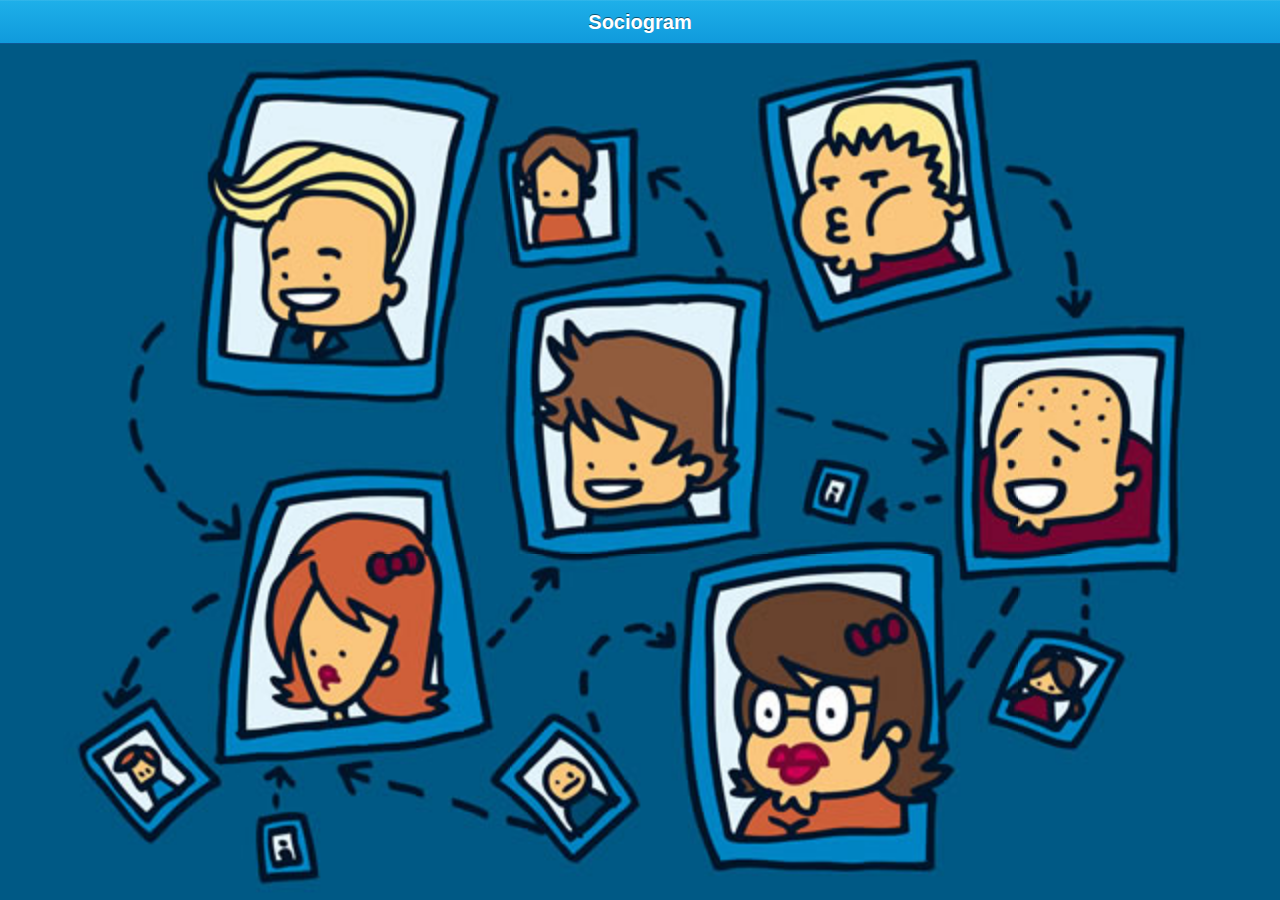
==== index.html @ 2fa80b00 "Committing example Facebook app" ====
<!DOCTYPE html>
<html>
<head>
    <meta charset="utf-8">
    <title>Sociogram</title>
    <meta name="viewport" content="initial-scale=1, maximum-scale=1, user-scalable=no">
    <link rel="stylesheet" href="css/ratchet.css">
    <link rel="stylesheet" href="css/pageslider.css">
    <link rel="stylesheet" href="css/styles.css">
</head>

<body>

<div id="fb-root"></div>
<div id="container">

</div>

<div id="spinner" class="spinner">
    <div class="bar1"></div>
    <div class="bar2"></div>
    <div class="bar3"></div>
    <div class="bar4"></div>
    <div class="bar5"></div>
    <div class="bar6"></div>
    <div class="bar7"></div>
    <div class="bar8"></div>
    <div class="bar9"></div>
    <div class="bar10"></div>
    <div class="bar11"></div>
    <div class="bar12"></div>
</div>

</body>

<script src="lib/cordova-2.5.0.js"></script>
<script src="lib/cdv-plugin-fb-connect.js"></script>
<script src="lib/facebook_js_sdk.js"></script>

<script src="lib/fastclick.js"></script>
<script src="lib/pageslider.js"></script>
<script src="lib/jquery-1.9.0.min.js"></script>
<script src="lib/underscore-min.js"></script>
<script src="lib/backbone-min.js"></script>
<script src="lib/handlebars.js"></script>
<script src="js/utils.js"></script>
<script src="js/app.js"></script>
<script src="js/views.js"></script>
<script src="js/facebook.js"></script>

</html>
---- css/ratchet.css ----
/**
 * ==================================
 * Ratchet v1.0.0
 * Licensed under The MIT License
 * http://opensource.org/licenses/MIT
 * ==================================
 */

/* Hard reset
-------------------------------------------------- */

html,
body,
div,
span,
iframe,
h1,
h2,
h3,
h4,
h5,
h6,
p,
blockquote,
pre,
a,
abbr,
acronym,
address,
big,
cite,
code,
del,
dfn,
em,
img,
ins,
kbd,
q,
s,
samp,
small,
strike,
strong,
sub,
sup,
tt,
var,
b,
u,
i,
center,
dl,
dt,
dd,
ol,
ul,
li,
fieldset,
form,
label,
legend,
table,
caption,
tbody,
tfoot,
thead,
tr,
th,
td,
article,
aside,
canvas,
details,
embed,
figure,
figcaption,
footer,
header,
hgroup,
menu,
nav,
output,
section,
summary,
time,
audio,
video {
  padding: 0;
  margin: 0;
  border: 0;
}

/* Prevents iOS text size adjust after orientation change, without disabling (Thanks to @necolas) */
html {
  -webkit-text-size-adjust: 100%;
      -ms-text-size-adjust: 100%;
}

/* Base styles
-------------------------------------------------- */

body {
  position: fixed;
  top: 0;
  right: 0;
  bottom: 0;
  left: 0;
  font: 14px/1.25 "Helvetica Neue", sans-serif;
  color: #222;
  background-color: #fff;
}

/* Universal link styling */
a {
  color: #0882f0;
  text-decoration: none;
  -webkit-tap-highlight-color: rgba(0, 0, 0, 0); /* Removes the dark touch outlines on links */
}

/* Wrapper to be used around all content not in .bar-title and .bar-tab */
.content {
  position: fixed;
  top: 0;
  right: 0;
  bottom: 0;
  left: 0;
  overflow: auto;
  background: #fff;
  -webkit-transition-property: top, bottom;
          transition-property: top, bottom;
  -webkit-transition-duration: .2s, .2s;  
          transition-duration: .2s, .2s;  
  -webkit-transition-timing-function: linear, linear;
          transition-timing-function: linear, linear;
  -webkit-overflow-scrolling: touch;
}

/* Hack to force all relatively and absolutely positioned elements still render while scrolling
   Note: This is a bug for "-webkit-overflow-scrolling: touch" */
.content > * {
  -webkit-transform: translateZ(0px);
          transform: translateZ(0px);
}

/* Utility wrapper to pad in components like forms, block buttons and segmented-controllers so they're not full-bleed */
.content-padded {
  padding: 10px;
}

/* Pad top/bottom of content so it doesn't hide behind .bar-title and .bar-tab.
   Note: For these to work, content must come after both bars in the markup */
.bar-title ~ .content {
  top: 44px;
}
.bar-tab ~ .content {
  bottom: 51px;
}
.bar-header-secondary ~ .content {
  top: 88px;
}/* General bar styles
-------------------------------------------------- */

[class*="bar-"] {
  position: fixed;
  right: 0;
  left: 0;
  z-index: 10;
  height: 44px;
  padding: 5px;
  box-sizing: border-box;
}

/* Modifier class to dock any bar below .bar-title */
.bar-header-secondary {
  top: 45px;
}

/* Modifier class to dock any bar to bottom of viewport */
.bar-footer {
  bottom: 0;
}

/* Generic bar for wrapping buttons, segmented controllers, etc. */
.bar-standard {
  background-color: #f2f2f2;
  background-image: -webkit-linear-gradient(top, #f2f2f2 0, #e5e5e5 100%);
  background-image: linear-gradient(to bottom, #f2f2f2 0, #e5e5e5 100%);
  border-bottom: 1px solid #aaa;
  box-shadow: inset 0 1px 1px -1px #fff;
}

/* Flip border position to top for footer bars */
.bar-footer.bar-standard,
.bar-footer-secondary.bar-standard {
  border-top: 1px solid #aaa;
  border-bottom-width: 0;
}

/* Title bar
-------------------------------------------------- */

/* Bar docked to top of viewport for showing page title and actions */
.bar-title {
  top: 0;
  display: -webkit-box;
  display: box;
  background-color: #1eb0e9;
  background-image: -webkit-linear-gradient(top, #1eb0e9 0, #109adc 100%);
  background-image: linear-gradient(to bottom, #1eb0e9 0, #109adc 100%);
  border-bottom: 1px solid #0e5895;
  box-shadow: inset 0 1px 1px -1px rgba(255, 255, 255, .8);
  -webkit-box-orient: horizontal;
          box-orient: horizontal;
}

/* Centered text in the .bar-title */
.bar-title .title {
  position: absolute;
  top: 0;
  left: 0;
  display: block;
  width: 100%;
  font-size: 20px;
  font-weight: bold;
  line-height: 44px;
  color: #fff;
  text-align: center;
  text-shadow: 0 -1px rgba(0, 0, 0, .5);
  white-space: nowrap;
}

.bar-title > a:not([class*="button"]) {
  display: block;
  width: 100%;
  height: 100%;
}

/* Retain specified title color */
.bar-title .title a {
  color: inherit;
}

/* Tab bar
-------------------------------------------------- */

/* Bar docked to bottom used for primary app navigation */
.bar-tab {
  bottom: 0;
  height: 50px;
  padding: 0;
  background-color: #393939;
  background-image: -webkit-linear-gradient(top, #393939 0, #2b2b2b 100%);
  background-image: linear-gradient(to bottom, #393939 0, #2b2b2b 100%);
  border-top: 1px solid #000;
  border-bottom-width: 0;
  box-shadow: inset 0 1px 1px -1px rgba(255, 255, 255, .6);
}

/* Wrapper for individual tab */
.tab-inner {
  display: -webkit-box;
  display: box;
  height: 100%;
  list-style: none;
  -webkit-box-orient: horizontal;
          box-orient: horizontal;
}

/* Navigational tab */
.tab-item {
  height: 100%;
  padding-top: 9px;
  text-align: center;
  box-sizing: border-box;
  -webkit-box-flex: 1;
          box-flex: 1;
}

/* Active state for tab */
.tab-item.active {
  box-shadow: inset 0 0 20px rgba(0, 0, 0, .5);
}

/* Icon for tab  */
.tab-icon {
  display: block;
  height: 18px;
  margin: 0 auto;
}

/* Label for tab */
.tab-label {
  margin-top: 1px;
  font-size: 10px;
  font-weight: bold;
  color: #fff;
  text-shadow: 0 1px rgba(0, 0, 0, .3);
}

/* Buttons in title bars
-------------------------------------------------- */

/* Generic style for all buttons in .bar-title */
.bar-title [class*="button"] {
  position: relative;
  z-index: 10; /* Places buttons over full width title */
  font-size: 12px;
  line-height: 23px;
  color: #fff;
  text-shadow: 0 -1px 0 rgba(0, 0, 0, .3);
  background-color: #1eb0e9;
  background-image: -webkit-linear-gradient(top, #1eb0e9 0, #0984c6 100%);
  background-image: linear-gradient(to bottom, #1eb0e9 0, #0984c6 100%);
  border: 1px solid #0e5895;
  box-shadow: 0 1px rgba(255, 255, 255, .25);
  -webkit-box-flex: 0;
          box-flex: 0;
}


/* Hacky way to right align buttons outside of flex-box system
   Note: is only absolutely positioned button, would be better if flex-box had an "align right" option */
.bar-title .title + [class*="button"]:last-child,
.bar-title .button + [class*="button"]:last-child,
.bar-title [class*="button"].pull-right {
  position: absolute;
  top: 5px;
  right: 5px;
}

/* Override standard button active states */
.bar-title .button:active {
  color: #fff;
  background-color: #0876b1;
}

/* Directional buttons in title bars (thanks to @GregorAdams for solution - http://cssnerd.com/2011/11/30/the-best-pure-css3-ios-style-arrow-back-button/)
-------------------------------------------------- */

/* Add relative positioning so :before content is positioned properly */
.bar-title .button-prev,
.bar-title .button-next {
  position: relative;
}

/* Prev/next button base styles */
.bar-title .button-prev {
  margin-left: 7px; /* Push over to make room for :before content */
  border-left: 0;
  border-bottom-left-radius: 10px 15px;
  border-top-left-radius: 10px 15px;
}
.bar-title .button-next {
  margin-right: 7px; /* Push over to make room for :before content */
  border-right: 0;
  border-top-right-radius: 10px 15px;
  border-bottom-right-radius: 10px 15px;
}

/* Pointed part of directional button */
.bar-title .button-prev:before,
.bar-title .button-next:before {
  position: absolute;
  top: 2px;
  width: 27px;
  height: 27px;
  border-radius: 30px 100px 2px 40px / 2px 40px 30px 100px;
  content: '';
  box-shadow: inset 1px 0 #0e5895, inset 0 1px #0e5895;
  -webkit-mask-image: -webkit-gradient(linear, left top, right bottom, from(#000), color-stop(.33, #000), color-stop(.5, transparent), to(transparent));
                  mask-image: gradient(linear, left top, right bottom, from(#000), color-stop(.33, #000), color-stop(.5, transparent), to(transparent));
}
.bar-title .button-prev:before {
  left: -5px;
  background-image: -webkit-gradient(linear, left bottom, right top, from(#0984c6), to(#1eb0e9));
  background-image: gradient(linear, left bottom, right top, from(#0984c6), to(#1eb0e9));
  border-left: 1.5px solid rgba(255, 255, 255, .25);
  -webkit-transform: rotate(-45deg) skew(-10deg, -10deg);
          transform: rotate(-45deg) skew(-10deg, -10deg);
}
.bar-title .button-next:before {
  right: -5px;
  background-image: -webkit-gradient(linear, left bottom, right top, from(#1eb0e9), to(#0984c6));
  background-image: gradient(linear, left bottom, right top, from(#1eb0e9), to(#0984c6));
  border-top: 1.5px solid rgba(255, 255, 255, .25);
  -webkit-transform: rotate(135deg) skew(-10deg, -10deg);
          transform: rotate(135deg) skew(-10deg, -10deg);
}

/* Active states for the directional buttons */
.bar-title .button-prev:active,
.bar-title .button-next:active,
.bar-title .button-prev:active:before,
.bar-title .button-next:active:before {
  color: #fff;
  background-color: #0876b1;
  background-image: none;
}
.bar-title .button-prev:active:before,
.bar-title .button-next:active:before {
  content: '';
}
.bar-title .button-prev:active:before {
  box-shadow: inset 0 3px 3px rgba(0, 0, 0, .2);
}
.bar-title .button-next:active:before {
  box-shadow: inset 0 -3px 3px rgba(0, 0, 0, .2);
}

/* Block buttons in any bar
-------------------------------------------------- */

/* Add proper padding and replace buttons normal dropshadow with a shine from bar */
[class*="bar"] .button-block {
  padding: 7px 0;
  margin-bottom: 0;
  box-shadow: inset 0 1px 1px rgba(255, 255, 255, .4), 0 1px rgba(255, 255, 255, .8);
}

/* Override standard padding changes for .button-blocks */
[class*="bar"] .button-block:active {
  padding: 7px 0;
}

/* Segmented controller in any bar
-------------------------------------------------- */

/* Remove standard segmented bottom margin */
[class*="bar-"] .segmented-controller {
  margin-bottom: 0;
}

/* Add margins between segmented controllers and buttons */
[class*="bar-"] .segmented-controller + [class*="button"],
[class*="bar-"] [class*="button"] + .segmented-controller {
  margin-left: 5px;
}

/* Segmented controller in a title bar
-------------------------------------------------- */

.bar-title .segmented-controller {
  line-height: 18px;
  text-shadow: 0 -1px 0 rgba(0, 0, 0, 0.3);
  background-color: #1eb0e9;
  background-image: -webkit-linear-gradient(top, #1eb0e9 0, #0984c6 100%);
  background-image: linear-gradient(to bottom, #1eb0e9 0, #0984c6 100%);
  border: 1px solid #0e5895;
  border-radius: 3px;
  box-shadow: 0 1px rgba(255, 255, 255, .25);
  -webkit-box-flex: 1;
          box-flex: 1;
}

/* Set color for tab border and highlight */
.bar-title .segmented-controller li {
  border-left: 1px solid #0e5895;
  box-shadow: inset 1px 0 rgba(255, 255, 255, .25);
}

/* Remove inset shadow from first tab or one to the right of the active tab  */
.bar-title .segmented-controller .active + li,
.bar-title .segmented-controller li:first-child {
  box-shadow: none;
}

/* Remove left-hand border from first tab */
.bar-title .segmented-controller li:first-child {
  border-left-width: 0;
}

/* Depressed state (active) */
.bar-title .segmented-controller li.active {
  background-color: #0082c4;
  box-shadow: inset 0 1px 6px rgba(0, 0, 0, .3);
}

/* Set color of links to white */
.bar-title .segmented-controller li > a {
  color: #fff;
}


/* Search forms in standard bar
-------------------------------------------------- */

/* Position/size search bar within the bar */
.bar-standard input[type=search] {
  height: 32px;
  margin: 0;
}/* Lists
-------------------------------------------------- */

/* Remove usual bullet styles from list */
.list {
  margin-bottom: 10px;
  list-style: none;
  background-color: #fff;
}

/* Pad each list item and add dividers */
.list li {
  position: relative;
  padding: 20px 60px 20px 10px; /* Given extra right padding to accomodate counts, chevrons or buttons */
  border-bottom: 1px solid rgba(0, 0, 0, .1);
}

/* Give top border to first list items */
.list li:first-child {
  border-top: 1px solid rgba(0, 0, 0, .1);
}

/* If a list of links, make sure the child <a> takes up full list item tap area (want to avoid selecting child buttons though) */
.list li > a:not([class*="button"]) {
  position: relative;
  display: block;
  padding: inherit;
  margin: -20px -60px -20px -10px;
  color: inherit;
}

/* Inset list
-------------------------------------------------- */

.list.inset {
  width: auto;
  margin-right: 10px;
  margin-left: 10px;
  border: 1px solid rgba(0, 0, 0, .1);
  border-radius: 6px;
  box-sizing: border-box;
}

/* Remove border from first/last standard list items to avoid double border at top/bottom of lists */
.list.inset li:first-child {
  border-top-width: 0;
}
.list.inset li:last-child {
  border-bottom-width: 0;
}


/* List dividers
-------------------------------------------------- */

.list .list-divider {
  position: relative;
  top: -1px;
  padding-top: 6px;
  padding-bottom: 6px;
  font-size: 12px;
  font-weight: bold;
  line-height: 18px;
  text-shadow: 0 1px 0 rgba(255, 255, 255, .5);
  background-color: #f8f8f8;
  background-image: -webkit-linear-gradient(top, #f8f8f8 0, #eee 100%);
  background-image: linear-gradient(to bottom, #f8f8f8 0, #eee 100%);
  border-top: 1px solid rgba(0, 0, 0, .1);
  border-bottom: 1px solid rgba(0, 0, 0, .1);
  box-shadow: inset 0 1px 1px rgba(255, 255, 255, .4);
}

/* Rounding first divider on inset lists and remove border on the top */
.list.inset .list-divider:first-child {
  top: 0;
  border-top-width: 0;
  border-radius: 6px 6px 0 0;
}

/* Rounding last divider on inset lists */
.list.inset .list-divider:last-child {
  border-radius: 0 0 6px 6px;
}

/* Right-aligned subcontent in lists (chevrons, buttons, counts and toggles)
-------------------------------------------------- */
.list .chevron,
.list [class*="button"],
.list [class*="count"],
.list .toggle {
  position: absolute;
  top: 50%;
  right: 10px;
}

 /* Position chevrons/counts vertically centered on the right in list items */
.list .chevron,
.list [class*="count"] {
  margin-top: -10px; /* Half height of chevron */
}

/* Push count over if there's a sibling chevron */
.list .chevron + [class*="count"] {
  right: 30px;
}

/* Position buttons vertically centered on the right in list items */
.list [class*="button"] {
  left: auto;
  margin-top: -14px; /* Half height of button */
}

.list .toggle {
  margin-top: -15px; /* Half height of toggle */
}/* Forms
-------------------------------------------------- */

/* Force form elements to inherit font styles */
input,
textarea,
button,
select {
  font-family: inherit;
  font-size: inherit;
}

/* Stretch inputs/textareas to full width and add height to maintain a consistent baseline */
select,
textarea,
input[type="text"],
input[type=search],
input[type="password"],
input[type="datetime"],
input[type="datetime-local"],
input[type="date"],
input[type="month"],
input[type="time"],
input[type="week"],
input[type="number"],
input[type="email"],
input[type="url"],
input[type="tel"],
input[type="color"],
.input-group {
  width: 100%;
  height: 40px;
  padding: 10px;
  margin-bottom: 10px;
  background: #fff;
  border: 1px solid rgba(0, 0, 0, .2);
  border-radius: 3px;
  box-shadow: 0 1px 1px rgba(255, 255, 255, .2), inset 0 1px 1px rgba(0, 0, 0, .1);
  -webkit-appearance: none;
  box-sizing: border-box;
}

/* Fully round search input */
input[type=search] {
  height: 34px;
  font-size: 14px;
  border-radius: 30px;
}

/* Allow text area's height to grow larger than a normal input */
textarea {
  height: auto;
}

/* Style select button to look like part of the Ratchet's style */
select {
  height: auto;
  font-size: 14px;
  background-color: #f8f8f8;
  background-image: -webkit-linear-gradient(top, #f8f8f8 0%, #d4d4d4 100%);
  background-image: linear-gradient(to bottom, #f8f8f8 0%, #d4d4d4 100%);
  box-shadow: inset 0 1px 1px rgba(0, 0, 0, .1);
}


/* Input groups (cluster multiple inputs together into a single group)
-------------------------------------------------- */

/* Reset from initial form setup styles */
.input-group {
  width: auto;
  height: auto;
  padding: 0;
}

/* Remove spacing, borders, shadows and rounding since it all belongs on the .input-group not the input */
.input-group input {
  margin-bottom: 0;
  background-color: transparent;
  border: 0;
  border-bottom: 1px solid rgba(0, 0, 0, .2);
  border-radius: 0;
  box-shadow: none;
}

/* Remove bottom border on last input to avoid double bottom border */
.input-group input:last-child {
  border-bottom-width: 0;
}

/* Input groups with labels
-------------------------------------------------- */

/* To use labels with input groups, wrap a label and an input in an .input-row */
.input-row {
  overflow: hidden;
  border-bottom: 1px solid rgba(0, 0, 0, .2);
}

/* Remove bottom border on last input-row to avoid double bottom border */
.input-row:last-child {
  border-bottom-width: 0;
}

/* Labels get floated left with a set percentage width */
.input-row label {
  float: left;
  width: 25%;
  padding: 11px 10px 9px 13px; /* Optimizing the baseline for mobile. */
  font-weight: bold;
}

/* Actual inputs float to right of labels and also have a set percentage */
.input-row label + input {
  float: right;
  width: 65%;
  padding-left: 0;
  margin-bottom: 0;
  border-bottom: 0;
}/* General button styles
-------------------------------------------------- */

[class*="button"] {
  position: relative;
  display: inline-block;
  padding: 4px 12px;
  margin: 0;
  font-weight: bold;
  line-height: 18px;
  color: #333;
  text-align: center;
  text-shadow: 0 1px 0 rgba(255, 255, 255, 0.5);
  vertical-align: top;
  cursor: pointer;
  background-color: #f8f8f8;
  background-image: -webkit-linear-gradient(top, #f8f8f8 0, #d4d4d4 100%);
  background-image: linear-gradient(to bottom, #f8f8f8 0, #d4d4d4 100%);
  border: 1px solid rgba(0, 0, 0, .3);
  border-radius: 3px;
  box-shadow: inset 0 1px 1px rgba(255, 255, 255, .4), 0 1px 2px rgba(0, 0, 0, .05);
}

/* Active */
[class*="button"]:active {
  padding-top: 5px;
  padding-bottom: 3px;
  color: #333;
  background-color: #ccc;
  background-image: none;
  box-shadow: inset 0 3px 3px rgba(0, 0, 0, .2);
}

/* Button modifiers
-------------------------------------------------- */

/* Overriding styles for buttons with modifiers  */
.button-main,
.button-positive,
.button-negative {
  color: #fff;
  text-shadow: 0 -1px 0 rgba(0, 0, 0, .3);
}

/* Main button */
.button-main {
  background-color: #1eafe7;
  background-image: -webkit-linear-gradient(top, #1eafe7 0, #1a97c8 100%);
  background-image: linear-gradient(to bottom, #1eafe7 0, #1a97c8 100%);
  border: 1px solid #117aaa;
}

/* Positive button  */
.button-positive {
  background-color: #34ba15;
  background-image: -webkit-linear-gradient(top, #34ba15 0, #2da012 100%);
  background-image: linear-gradient(to bottom, #34ba15 0, #2da012 100%);
  border: 1px solid #278f0f;
}

/* Negative button  */
.button-negative {
  background-color: #e71e1e;
  background-image: -webkit-linear-gradient(top, #e71e1e 0,#c71a1a 100%);
  background-image: linear-gradient(to bottom, #e71e1e 0, #c71a1a 100%);
  border: 1px solid #b51a1a;
}

/* Active state for buttons with modifiers */
.button-main:active,
.button-positive:active,
.button-negative:active {
  color: #fff;
}
.button-main:active {
  background-color: #0876b1;
}
.button-positive:active {
  background-color: #298f11;
}
.button-negative:active {
  background-color: #b21a1a;
}

/* Block level buttons (full width buttons) */
.button-block {
  display: block;
  padding: 11px 0 13px;
  margin-bottom: 10px;
  font-size: 16px;
}

/* Active state for block level buttons */
.button-block:active {
  padding: 12px 0;
}

/* Counts in buttons
-------------------------------------------------- */

/* Generic styles for all counts within buttons */
[class*="button"] [class*="count"] {
  padding-top: 2px;
  padding-bottom: 2px;
  margin-right: -4px;
  margin-left: 4px;
  text-shadow: none;
  background-color: rgba(0, 0, 0, .2);
  box-shadow: inset 0 1px 1px -1px #000000, 0 1px 1px -1px #fff;
}

/* Position counts within block level buttons
   Note: These are absolutely positioned so that text of button isn't "pushed" by count and always
   stays at true center of button */
.button-block [class*="count"] {
  position: absolute;
  right: 0;
  padding-top: 4px;
  padding-bottom: 4px;
  margin-right: 10px;
}/* Chevrons
-------------------------------------------------- */

.chevron {
  display: block;
  height: 20px;
}

/* Base styles for both 1/2's of the chevron */
.chevron:before,
.chevron:after {
  position: relative;
  display: block;
  width: 12px;
  height: 4px;
  background-color: #999;
  content: '';
}

/* Position and rotate respective 1/2's of the chevron */
.chevron:before {
  top: 5px;
  -webkit-transform: rotate(45deg);
          transform: rotate(45deg);
}
.chevron:after {
  top: 7px;
  -webkit-transform: rotate(-45deg);
          transform: rotate(-45deg);
}/* General count styles
-------------------------------------------------- */

[class*="count"] {
  display: inline-block;
  padding: 4px 9px;
  font-size: 12px;
  font-weight: bold;
  line-height: 13px;
  color: #fff;
  background-color: rgba(0, 0, 0, .3);
  border-radius: 100px;
}

/* Count modifiers
-------------------------------------------------- */

/* Overriding styles for counts with modifiers  */
.count-main,
.count-positive,
.count-negative {
  color: #fff;
  text-shadow: 0 -1px 0 rgba(0, 0, 0, .3);
}

/* Main count  */
.count-main {
  background-color: #1eafe7;
  background-image: -webkit-linear-gradient(top, #1eafe7 0, #1a97c8 100%);
  background-image: linear-gradient(to bottom, #1eafe7 0, #1a97c8 100%);
}

/* Positive count  */
.count-positive {
  background-color: #34ba15;
  background-image: -webkit-linear-gradient(top, #34ba15 0, #2da012 100%);
  background-image: linear-gradient(to bottom, #34ba15 0, #2da012 100%);
}

/* Negative count  */
.count-negative {
  background-color: #e71e1e;
  background-image: -webkit-linear-gradient(top, #e71e1e 0,#c71a1a 100%);
  background-image: linear-gradient(to bottom, #e71e1e 0, #c71a1a 100%);
}/* Segmented controllers
-------------------------------------------------- */

.segmented-controller {
  display: -webkit-box;
  display: box;
  margin-bottom: 10px;
  overflow: hidden;
  font-size: 12px;
  font-weight: bold;
  text-shadow: 0 1px rgba(255, 255, 255, .5);
  list-style: none;
  background-color: #f8f8f8;
  background-image: -webkit-linear-gradient(top, #f8f8f8 0, #d4d4d4 100%);
  background-image: linear-gradient(to bottom, #f8f8f8 0, #d4d4d4 100%);
  border: 1px solid #aaa;
  border-radius: 3px;
  box-shadow: inset 0 1px rgba(255, 255, 255, 0.5), 0 1px rgba(255, 255, 255, .8);
  -webkit-box-orient: horizontal;
          box-orient: horizontal;
}

/* Section within controller */
.segmented-controller li {
  overflow: hidden;
  text-align: center;
  white-space: nowrap;
  border-left: 1px solid #aaa;
  box-shadow: inset 1px 0 rgba(255, 255, 255, .5);
  -webkit-box-flex: 1;
          box-flex: 1;
}

/* Link that fills each section */
.segmented-controller li > a {
  display: block;
  padding: 8px 16px;
  overflow: hidden;
  line-height: 15px;
  color: #333;
  text-overflow: ellipsis;
}

/* Remove border-left and shadow from first section */
.segmented-controller li:first-child {
  border-left-width: 0;
  box-shadow: none;
}

/* Active segment of controller */
.segmented-controller li.active {
  background-color: #ccc;
  box-shadow: inset 0 1px 5px rgba(0, 0, 0, .3);
}

.segmented-controller-item {
  display: none;
}

.segmented-controller-item.active {
  display: block;
}/* Popovers (to be used with popovers.js)
-------------------------------------------------- */

.popover {
  position: fixed;
  top: 55px;
  left: 50%;
  z-index: 20;
  display: none;
  width: 280px;
  padding: 5px;
  margin-left: -146px;
  background-color: #555;
  background-image: -webkit-linear-gradient(top, #555 5%, #555 6%, #111 30%);
  background-image: linear-gradient(to bottom, #555 5%, #555 6%,#111 30%);
  border: 1px solid #111;
  border-radius: 6px;
  opacity: 0;
  box-shadow: inset 0 1px 1px -1px #fff, 0 3px 10px rgba(0, 0, 0, .3);
  -webkit-transform: translate3d(0, -15px, 0);
          transform: translate3d(0, -15px, 0);
  -webkit-transition: -webkit-transform 0.2s ease-in-out, opacity 0.2s ease-in-out;
                  transition: transform 0.2s ease-in-out, opacity 0.2s ease-in-out;
}

/* Caret on top of popover using CSS triangles (thanks to @chriscoyier for solution) */
.popover:before,
.popover:after {
  position: absolute;
  left: 50%;
  width: 0;
  height: 0;
  content: '';
}
.popover:before {
  top: -20px;
  margin-left: -21px;
  border-right: 21px solid transparent;
  border-bottom: 21px solid #111;
  border-left: 21px solid transparent;
}
.popover:after {
  top: -19px;
  margin-left: -20px;
  border-right: 20px solid transparent;
  border-bottom: 20px solid #555;
  border-left: 20px solid transparent;
}

/* Wrapper for a title and buttons */
.popover-header {
  display: -webkit-box;
  display: box;
  height: 34px;
  margin-bottom: 5px;
}

/* Centered title for popover */
.popover-header .title {
  position: absolute;
  top: 0;
  left: 0;
  width: 100%;
  margin: 15px 0;
  font-size: 16px;
  font-weight: bold;
  line-height: 12px;
  color: #fff;
  text-align: center;
  text-shadow: 0 -1px rgba(0, 0, 0, .5);
}

/* Generic style for all buttons in .popover-header */
.popover-header [class*="button"] {
  z-index: 25;
  font-size: 12px;
  line-height: 22px;
  color: #fff;
  text-shadow: 0 -1px 0 rgba(0, 0, 0, .3);
  background-color: #454545;
  background-image: -webkit-linear-gradient(top, #454545 0, #353535 100%);
  background-image: linear-gradient(to bottom, #454545 0, #353535 100%);
  border: 1px solid #111;
  -webkit-box-flex: 0;
          box-flex: 0;
}

/* Hacky way to right align buttons outside of flex-box system
   Note: is only absolutely positioned button, would be better if flex-box had an "align right" option */
.popover-header .title + [class*="button"]:last-child,
.popover-header .button + [class*="button"]:last-child,
.popover-header [class*="button"].pull-right {
  position: absolute;
  top: 5px;
  right: 5px;
}

/* Active state for popover header buttons */
.popover-header .button:active {
  color: #fff;
  background-color: #0876b1;
}

/* Popover animation
-------------------------------------------------- */

.popover.visible {
  opacity: 1;
  -webkit-transform: translate3d(0, 0, 0);
          transform: translate3d(0, 0, 0);
}

/* Backdrop (used as invisible touch escape)
-------------------------------------------------- */

.backdrop {
  position: fixed;
  top: 0;
  right: 0;
  bottom: 0;
  left: 0;
  z-index: 10;
}

/* Block level buttons in popovers
-------------------------------------------------- */

/* Positioning and giving darker border to look sharp against dark popover */
.popover .button-block {
  margin-bottom: 5px;
  border: 1px solid #111;
}

/* Remove extra margin on bottom of last button */
.popover .button-block:last-child {
  margin-bottom: 0;
}

/* Lists in popovers
-------------------------------------------------- */

.popover .list {
  width: auto;
  max-height: 250px;
  margin-right: 0;
  margin-bottom: 0;
  margin-left: 0;
  overflow: auto;
  background-color: #fff;
  border: 1px solid #000;
  border-radius: 3px;
  -webkit-overflow-scrolling: touch;
}/* Slider styles (to be used with sliders.js)
-------------------------------------------------- */

/* Width/height of slider */
.slider,
.slider > li {
  width: 100%;
  height: 200px;
}

/* Outer wrapper for slider */
.slider {
  overflow: hidden;
  background-color: #000;
}

/* Inner wrapper for slider (width of all slides together) */
.slider > ul {
  position: relative;
  font-size: 0; /* Remove spaces from inline-block children */
  white-space: nowrap;
  -webkit-transition: all 0 linear;
          transition: all 0 linear;
}

/* Individual slide */
.slider > ul > li {
  display: inline-block;
  vertical-align: top; /* Ensure that li always aligns to top */
  width: 100%; 
  height: 100%;
}

/* Required reset of font-size to same as standard body */
.slider > ul > li > * {
  font-size: 14px;
}/* Toggle styles (to be used with toggles.js)
-------------------------------------------------- */

.toggle {
  position: relative;
  width: 75px;
  height: 28px;
  background-color: #eee;
  border: 1px solid #bbb;
  border-radius: 20px;
  box-shadow: inset 0 0 4px rgba(0, 0, 0, .1);
}

/* Text indicating "on" or "off". Default is "off" */
.toggle:before {
  position: absolute;
  right: 13px;
  font-weight: bold;
  line-height: 28px;
  color: #777;
  text-shadow: 0 1px #fff;
  text-transform: uppercase;
  content: "Off";
}

/* Sliding handle */
.toggle-handle {
  position: absolute;
  top: -1px;
  left: -1px;
  z-index: 2;
  width: 28px;
  height: 28px;
  background-color: #fff;
  background-image: -webkit-linear-gradient(top, #fff 0, #f2f2f2 100%);
  background-image: linear-gradient(to bottom, #fff 0, #f2f2f2 100%);
  border: 1px solid rgba(0, 0, 0, .2);
  border-radius: 100px;
  -webkit-transition: -webkit-transform 0.1s ease-in-out, border 0.1s ease-in-out;
                  transition: transform 0.1s ease-in-out, border 0.1s ease-in-out;
}

/* Active state for toggle */
.toggle.active {
  background-color: #19a8e4;
  background-image: -webkit-linear-gradient(top, #088cd4 0, #19a8e4 100%);
  background-image: linear-gradient(to bottom, #088cd4 0, #19a8e4 100%);
  border: 1px solid #096c9d;
  box-shadow: inset 0 0 15px rgba(255, 255, 255, .25);
}

/* Active state for toggle handle */
.toggle.active .toggle-handle {
  border-color: #0a76ad;
  -webkit-transform: translate3d(48px,0,0);
          transform: translate3d(48px,0,0);
}

/* Change "off" to "on" for active state */
.toggle.active:before {
  right: auto;
  left: 15px;
  color: #fff;
  text-shadow: 0 -1px rgba(0, 0, 0, 0.25);
  content: "On";
}/* Push styles (to be used with push.js)
-------------------------------------------------- */

/* Fade animation */
.content.fade {
  left: 0;
  opacity: 0;
  -webkit-transition: opacity .2s ease-in-out;
          transition: opacity .2s ease-in-out;
}
.content.fade.in {
  opacity: 1;
}

/* Slide animation */
.content.slide {
  -webkit-transform: translate3d(0, 0, 0);
          transform: translate3d(0, 0, 0);
 -webkit-transition: -webkit-transform .25s ease-in-out;
         transition:         transform .25s ease-in-out;
}
.content.slide.left {
  -webkit-transform: translate3d(-100%, 0, 0);
          transform: translate3d(-100%, 0, 0);
}
.content.slide.right {
  -webkit-transform: translate3d(100%, 0, 0);
          transform: translate3d(100%, 0, 0);
}
---- css/pageslider.css ----
#container {
    position: absolute;
    width: 100%;
    height: 100%;
    overflow: hidden;
}

.page {
    position: absolute;
    top: 0;
    left: 0;
    width: 100%;
    height: 100%;
    -webkit-transform: translate3d(0, 0, 0);
    transform: translate3d(0, 0, 0);
}

.page.left {
    -webkit-transform: translate3d(-100%, 0, 0);
    transform: translate3d(-100%, 0, 0);
}

.page.center {
    -webkit-transform: translate3d(0, 0, 0);
    transform: translate3d(0, 0, 0);
}

.page.right {
    -webkit-transform: translate3d(100%, 0, 0);
    transform: translate3d(100%, 0, 0);
}

.page.transition {
    -webkit-transition-duration: .25s;
    transition-duration: .25s;
}

/* Spinner: http://37signals.com/svn/posts/2577-loading-spinner-animation-using-css-and-webkit */
div.spinner {
    position: absolute;
    width: 54px;
    height: 54px;
    display: inline-block;

    left: 50%;
    top: 50%;
    margin: -54px 0 0 -27px;

}

div.spinner div {
    width: 12%;
    height: 26%;
    background: #666;
    position: absolute;
    left: 44.5%;
    top: 37%;
    opacity: 0;
    -webkit-animation: fade 1s linear infinite;
    -webkit-border-radius: 50px;
    -webkit-box-shadow: 0 0 3px rgba(0, 0, 0, 0.2);
}

div.spinner div.bar1 {
    -webkit-transform: rotate(0deg) translate(0, -142%);
    -webkit-animation-delay: 0s;
}

div.spinner div.bar2 {
    -webkit-transform: rotate(30deg) translate(0, -142%);
    -webkit-animation-delay: -0.9167s;
}

div.spinner div.bar3 {
    -webkit-transform: rotate(60deg) translate(0, -142%);
    -webkit-animation-delay: -0.833s;
}

div.spinner div.bar4 {
    -webkit-transform: rotate(90deg) translate(0, -142%);
    -webkit-animation-delay: -0.75s;
}

div.spinner div.bar5 {
    -webkit-transform: rotate(120deg) translate(0, -142%);
    -webkit-animation-delay: -0.667s;
}

div.spinner div.bar6 {
    -webkit-transform: rotate(150deg) translate(0, -142%);
    -webkit-animation-delay: -0.5833s;
}

div.spinner div.bar7 {
    -webkit-transform: rotate(180deg) translate(0, -142%);
    -webkit-animation-delay: -0.5s;
}

div.spinner div.bar8 {
    -webkit-transform: rotate(210deg) translate(0, -142%);
    -webkit-animation-delay: -0.41667s;
}

div.spinner div.bar9 {
    -webkit-transform: rotate(240deg) translate(0, -142%);
    -webkit-animation-delay: -0.333s;
}

div.spinner div.bar10 {
    -webkit-transform: rotate(270deg) translate(0, -142%);
    -webkit-animation-delay: -0.25s;
}

div.spinner div.bar11 {
    -webkit-transform: rotate(300deg) translate(0, -142%);
    -webkit-animation-delay: -0.1667s;
}

div.spinner div.bar12 {
    -webkit-transform: rotate(330deg) translate(0, -142%);
    -webkit-animation-delay: -0.0833s;
}

@-webkit-keyframes fade {
    from {
        opacity: 1;
    }
    to {
        opacity: 0.25;
    }
}
---- css/styles.css ----
* {
    -webkit-user-select: none;
}

input, textarea {
    -webkit-user-select: auto !important;
}

a {
    -webkit-touch-callout: none;
}

.list li > a:active {
    background-color: #D7D7D7;
}

.content {
    background-color: #EAEAEA;
}

img.avatar {
    width: 150px;
    height: 150px;
}

.fb {
    /*font-size: 10px;*/
    color: #727272;
    margin-bottom: 20px;
}

.fb > div {
    margin-left: 70px;
}

.fb img {
    width: 60px;
    height: 60px;
    float: left;
    display: inline-block;
}

.fb .name {
    font-weight: bold;
    color: #2f3677;
}

.fb .caption {
    margin-bottom: 4px;
}
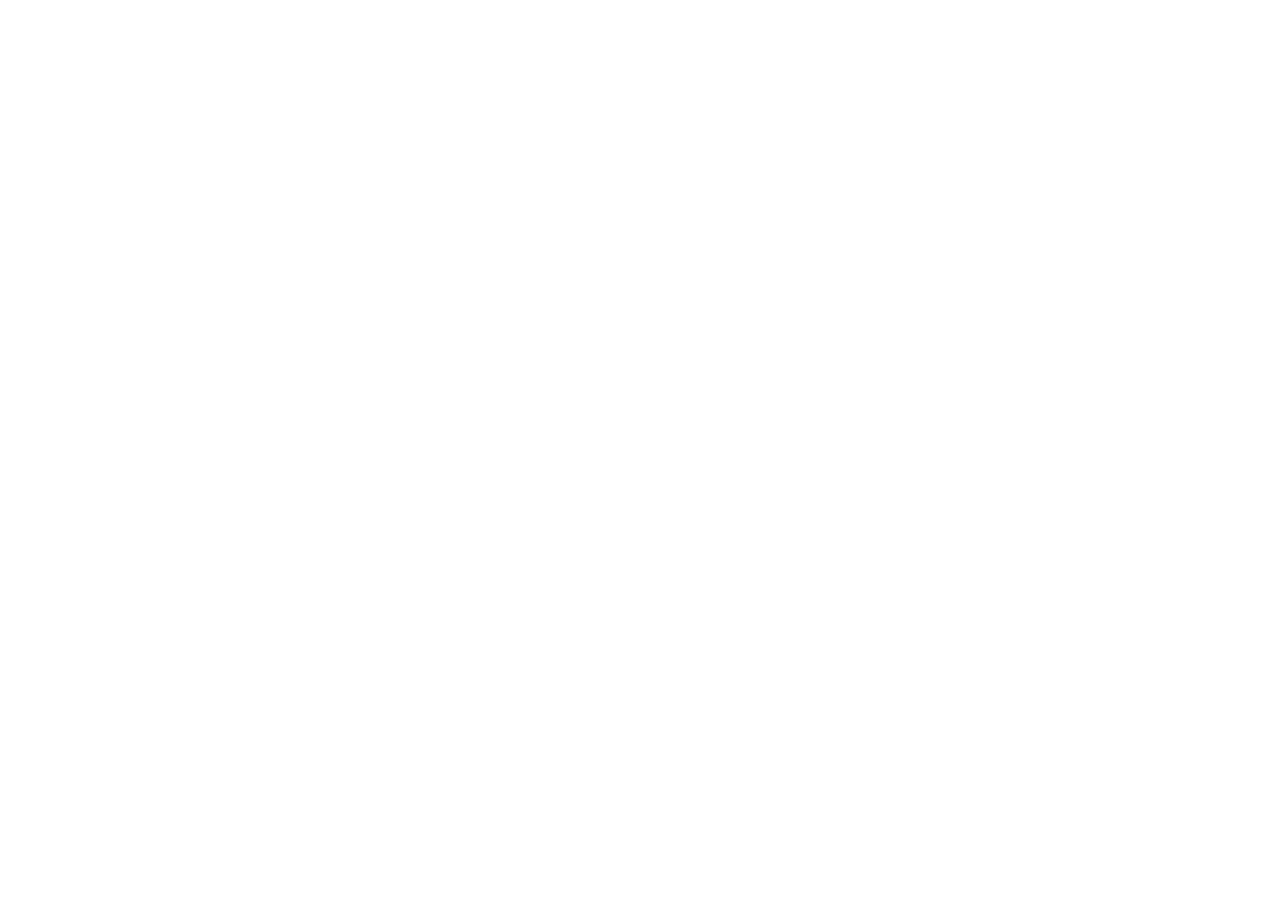
==== commit 2cacd745: "testing quick integration of previous workout POC" ====
--- a/index.html
+++ b/index.html
@@ -7,6 +7,7 @@
     <link rel="stylesheet" href="css/ratchet.css">
     <link rel="stylesheet" href="css/pageslider.css">
     <link rel="stylesheet" href="css/styles.css">
+    <link rel="stylesheet" href="css/demo.css">
 </head>
 
 <body>
@@ -33,19 +34,36 @@
 
 </body>
 
-<script src="lib/cordova-2.5.0.js"></script>
+<script src="lib/cordova.js"></script>
 <script src="lib/cdv-plugin-fb-connect.js"></script>
-<script src="lib/facebook_js_sdk.js"></script>
-
+<script src="lib/facebook-js-sdk.js"></script>
+<script src="lib/parse-1.2.8.min.js"></script>
 <script src="lib/fastclick.js"></script>
 <script src="lib/pageslider.js"></script>
 <script src="lib/jquery-1.9.0.min.js"></script>
+<script type="text/javascript" src="http://ajax.microsoft.com/ajax/jquery.templates/beta1/jquery.tmpl.min.js"></script>
 <script src="lib/underscore-min.js"></script>
 <script src="lib/backbone-min.js"></script>
 <script src="lib/handlebars.js"></script>
 <script src="js/utils.js"></script>
+<script src="js/models.js"></script>
 <script src="js/app.js"></script>
 <script src="js/views.js"></script>
 <script src="js/facebook.js"></script>
+<script src="js/workout.js"></script>
+<script id="cardTemplate" type="text/x-jquery-tmpl">
+<div id="${cardId}" class="click panel">
+    <div class="front" style="background-image: url(img/family2x.jpg);">
+        <div class="action">flip</div>
+        <h2>${face} ${suit}</h2>
+    </div>
+    <div class="back">
+        <div class="action">flip back</div>
+        <div class="pad">
+                <h2>check you on the flip side</h2>
+        </div>
+    </div>
+</div>
+</script>
 
 </html>
--- a/css/demo.css
+++ b/css/demo.css
@@ -0,0 +1,127 @@
+#card{width: 100%; max-width: 800px; display:block;margin: 0 auto;-webkit-border-radius:20px;height:280px;background-color:White;position:relative;}
+.card {width: 100%; max-width: 800px; display:block;margin: 0 auto;height:280px;background-color:White;position:relative;}
+.small {width:30%;height:60px;float:left;margin-right:3%;}
+.slid{position:relative}
+
+
+
+.panel {
+    width: 250px;
+    height: 350px;
+    font-size: .8em;
+    position:absolute;
+    left:50%;
+    margin-left:-125px;
+    -webkit-perspective: 600;
+    -moz-perspective: 600;
+    -webkit-transition-property: -webkit-transform;
+
+}
+
+/* -- make sure to declare a default for every property that you want animated -- */
+/* -- general styles, including Y axis rotation -- */
+.panel .front {
+    float: none;
+    position: absolute;
+    top: 0;
+    left: 0;
+    z-index: 900;
+    width: 100%;
+    height: inherit;
+    background: white;
+    text-align: center;
+    border: 1px solid #ccc;
+    
+    -webkit-border-radius:10px;
+    
+    -webkit-transform: rotateY(0deg);
+    -webkit-transform-style: preserve-3d;
+    -webkit-backface-visibility: hidden;
+
+    -moz-transform: rotateY(0deg);
+    -moz-transform-style: preserve-3d;
+    -moz-backface-visibility: hidden;
+
+
+    
+    /* -- transition is the magic sauce for animation -- 
+    -o-transition: all .4s ease-in-out;
+    -ms-transition: all .4s ease-in-out;
+    -moz-transition: all .4s ease-in-out;
+    -webkit-transition: all .4s ease-in-out;
+    transition: all .4s ease-in-out;
+    */
+    /*--transitioning only the flip makes it MUCH smoother, instead of every attribute --*/
+    -o-transition: -webkit-transform .4s ease-in-out;
+    -ms-transition: -webkit-transform .4s ease-in-out;
+    -moz-transition: -webkit-transform .4s ease-in-out;
+    -webkit-transition: -webkit-transform .4s ease-in-out;
+    transition: -webkit-transform .4s ease-in-out;
+    
+    /*Test background images*/
+    background-size:200px 260px;
+    background-repeat:no-repeat;
+    background-position:25px 40px;
+}
+.panel.flip .front {
+    z-index: 900;
+    border-color: #eee;
+
+    -webkit-transform: rotateY(180deg);
+    -moz-transform: rotateY(180deg);
+    
+
+}
+
+.panel .back {
+    float: none;
+    position: absolute;
+    top: 0;
+    left: 0;
+    z-index: 800;
+    width: 100%;
+    height: inherit;
+    background: #eee;
+    border: 1px solid #ccc;
+    
+    -webkit-border-radius:10px;
+    
+    -webkit-transform: rotateY(-180deg);
+    -webkit-transform-style: preserve-3d;
+    -webkit-backface-visibility: hidden;
+
+    -moz-transform: rotateY(-180deg);
+    -moz-transform-style: preserve-3d;
+    -moz-backface-visibility: hidden;
+
+    
+
+
+    /* -- transition is the magic sauce for animation -- */
+    -o-transition: -webkit-transform .4s ease-in-out;
+    -ms-transition: -webkit-transform .4s ease-in-out;
+    -moz-transition: -webkit-transform .4s ease-in-out;
+    -webkit-transition: -webkit-transform .4s ease-in-out;
+    transition: -webkit-transform .4s ease-in-out;
+}
+
+.panel.flip .back {
+    z-index: 1000;
+    
+    -webkit-transform: rotateY(0deg);
+    -moz-transform: rotateY(0deg);
+
+}
+
+/* -- cosmetics -- */
+.panel .pad {padding: 0 15px; }
+.block ol li {text-align: left; margin: 0 0 0 28px; }
+.block .action {display: block; padding: 3px; background: #333; text-align: right; font-size: .8em; opacity: 0; position: absolute; cursor: pointer; -webkit-transition: opacity .2s linear; }
+.block:hover .action {opacity: .7; }
+.circle div {border-radius: 100px; }
+.circle div h2 {padding-top: 3em; text-align: center; }
+
+div.action {display: block; position:absolute;top:0;right:0;padding: 10px; text-align: right; font-size: .8em; cursor: pointer;background-color:white;border:1px solid black;}
+
+#log{width:320px;display:block;overflow:hidden;}
+#timer{color:white;}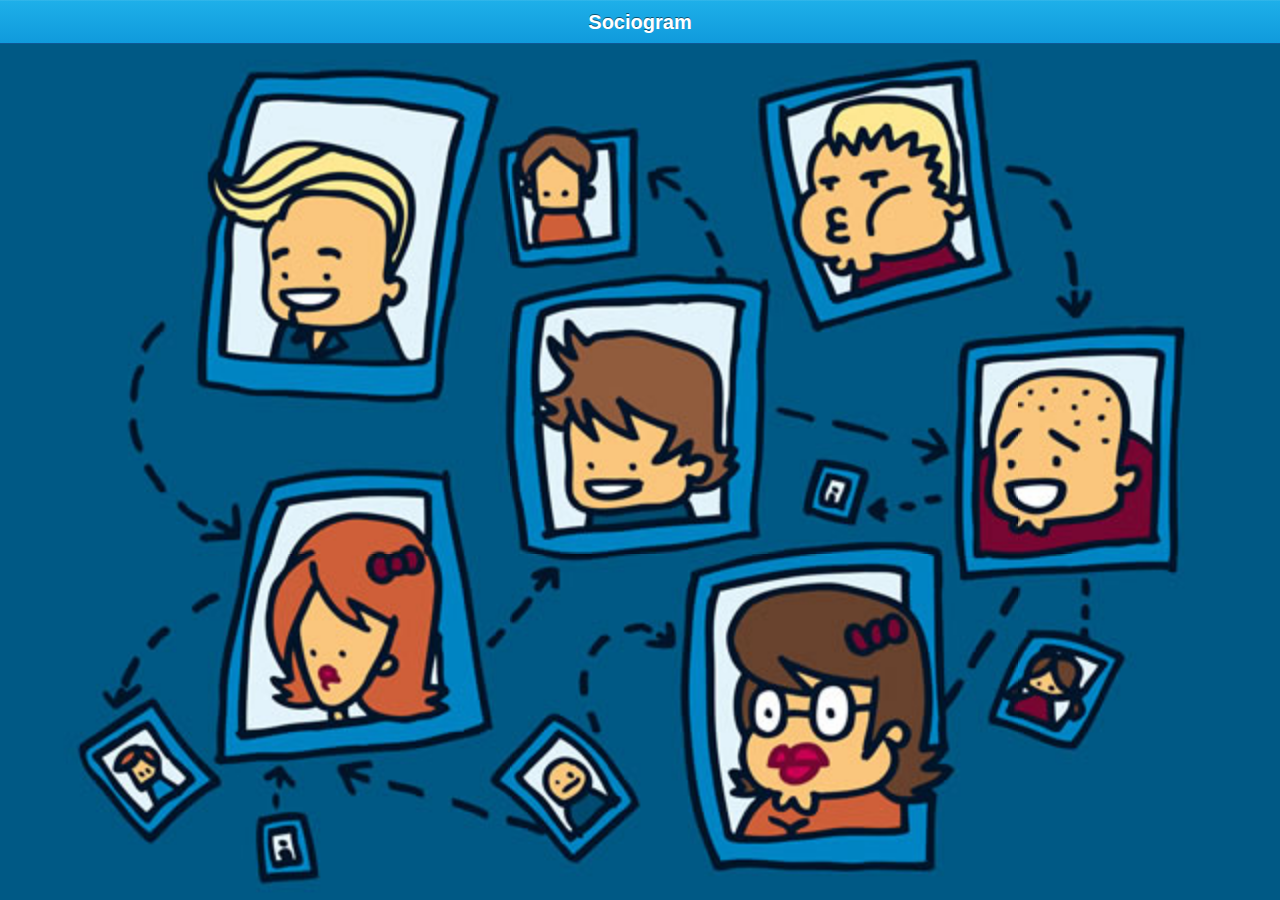
==== commit 280228d6: "jimmy hat for models and small fix" ====
--- a/index.html
+++ b/index.html
@@ -41,12 +41,12 @@
 <script src="lib/fastclick.js"></script>
 <script src="lib/pageslider.js"></script>
 <script src="lib/jquery-1.9.0.min.js"></script>
-<script type="text/javascript" src="http://ajax.microsoft.com/ajax/jquery.templates/beta1/jquery.tmpl.min.js"></script>
+<script src="lib/jquery.tmpl.min.js"></script>
 <script src="lib/underscore-min.js"></script>
 <script src="lib/backbone-min.js"></script>
 <script src="lib/handlebars.js"></script>
 <script src="js/utils.js"></script>
-<script src="js/models.js"></script>
+<!--<script src="js/models.js"></script>-->
 <script src="js/app.js"></script>
 <script src="js/views.js"></script>
 <script src="js/facebook.js"></script>
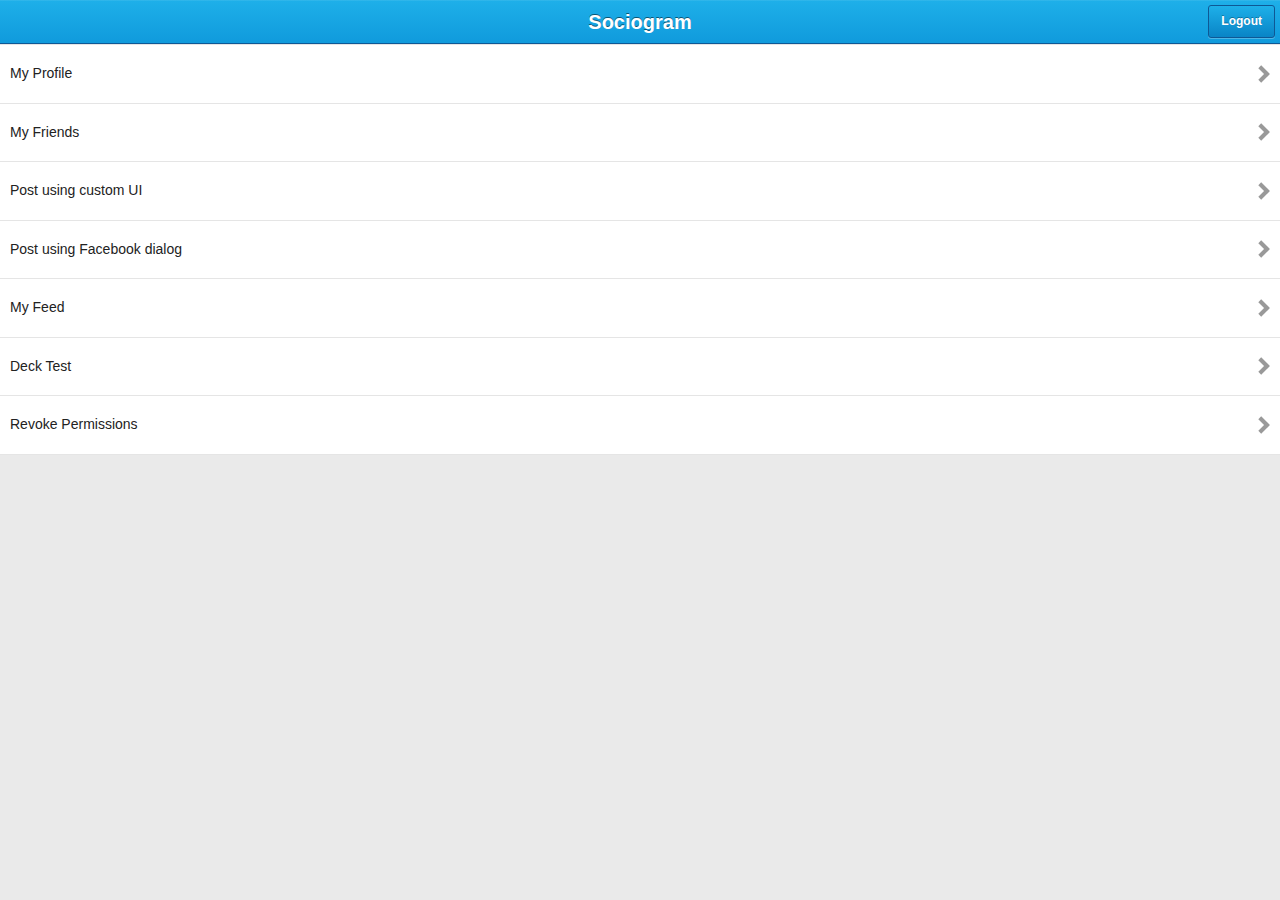
==== commit 43ea79bd: "Completed a lot of changes.  Getting scared about losing stuff so committing.  I will refactor in a " ====
--- a/index.html
+++ b/index.html
@@ -33,7 +33,7 @@
 </div>
 
 </body>
-
+<script src="http://ajax.aspnetcdn.com/ajax/mobileservices/MobileServices.Web-1.1.0.min.js"></script>
 <script src="lib/cordova.js"></script>
 <script src="lib/cdv-plugin-fb-connect.js"></script>
 <script src="lib/facebook-js-sdk.js"></script>
@@ -46,11 +46,15 @@
 <script src="lib/backbone-min.js"></script>
 <script src="lib/handlebars.js"></script>
 <script src="js/utils.js"></script>
-<!--<script src="js/models.js"></script>-->
 <script src="js/app.js"></script>
+<script src="js/db-controller.js"></script>
+<script src="js/workout-dao.js"></script>
+<script src="js/models.js"></script>
+<script src="js/workout.js"></script>
+<script src="js/workout-controller.js"></script>
+<script src="js/deck-controller.js"></script>
 <script src="js/views.js"></script>
 <script src="js/facebook.js"></script>
-<script src="js/workout.js"></script>
 <script id="cardTemplate" type="text/x-jquery-tmpl">
 <div id="${cardId}" class="click panel">
     <div class="front" style="background-image: url(img/family2x.jpg);">
--- a/css/ratchet.css
+++ b/css/ratchet.css
@@ -1128,7 +1128,35 @@
   border: 1px solid #000;
   border-radius: 3px;
   -webkit-overflow-scrolling: touch;
-}/* Slider styles (to be used with sliders.js)
+}/* Modals
+-------------------------------------------------- */
+.modal {
+  position: fixed; 
+  top: 0;
+  opacity: 0;
+  z-index: 11; 
+  width: 100%;
+  min-height: 100%;
+  overflow: hidden;
+  background-color: #fff;  
+  -webkit-transform: translate3d(0, 100%, 0);
+          transform: translate3d(0, 100%, 0);
+  -webkit-transition: -webkit-transform .25s ease-in-out, opacity 1ms .25s;
+          transition:         transform .25s ease-in-out, opacity 1ms .25s;
+}
+
+/* Modal - When active
+-------------------------------------------------- */
+.modal.active {
+  opacity: 1;
+  height: 100%;
+  -webkit-transition: -webkit-transform .25s ease-in-out;
+          transition:         transform .25 ease-in-out;
+  -webkit-transform: translate3d(0, 0, 0);
+          transform: translate3d(0, 0, 0);
+}
+
+/* Slider styles (to be used with sliders.js)
 -------------------------------------------------- */
 
 /* Width/height of slider */
--- a/css/styles.css
+++ b/css/styles.css
@@ -48,3 +48,17 @@
 .fb .caption {
     margin-bottom: 4px;
 }
+
+.list.inset label {
+  float: left;
+  width: 40%;
+  font-weight: bold;
+}
+.modal h2 {
+    text-align: center;
+    padding:10px;
+}
+.modal p {
+    text-align: center;
+    padding-top:10px;
+}
--- a/css/demo.css
+++ b/css/demo.css
@@ -124,4 +124,95 @@
 div.action {display: block; position:absolute;top:0;right:0;padding: 10px; text-align: right; font-size: .8em; cursor: pointer;background-color:white;border:1px solid black;}
 
 #log{width:320px;display:block;overflow:hidden;}
-#timer{color:white;}+#timer{color:white;}
+
+/*Progress Bar from Bootstrap*/
+.sr-only {
+  position: absolute;
+  width: 1px;
+  height: 1px;
+  margin: -1px;
+  padding: 0;
+  overflow: hidden;
+  clip: rect(0, 0, 0, 0);
+  border: 0;
+}
+@-webkit-keyframes progress-bar-stripes {
+  from {
+    background-position: 40px 0;
+  }
+  to {
+    background-position: 0 0;
+  }
+}
+@keyframes progress-bar-stripes {
+  from {
+    background-position: 40px 0;
+  }
+  to {
+    background-position: 0 0;
+  }
+}
+.progress {
+    display:block;
+  overflow: hidden;
+  height: 20px;
+  margin-bottom: 20px;
+  background-color: #f5f5f5;
+  border-radius: 4px;
+  -webkit-box-shadow: inset 0 1px 2px rgba(0, 0, 0, 0.1);
+  box-shadow: inset 0 1px 2px rgba(0, 0, 0, 0.1);
+}
+.progress-bars {
+  float: left;
+  width: 0%;
+  height: 100%;
+  font-size: 12px;
+  line-height: 20px;
+  color: #ffffff;
+  text-align: center;
+  background-color: #428bca;
+  -webkit-box-shadow: inset 0 -1px 0 rgba(0, 0, 0, 0.15);
+  box-shadow: inset 0 -1px 0 rgba(0, 0, 0, 0.15);
+  -webkit-transition: width 0.6s ease;
+  transition: width 0.6s ease;
+}
+.progress-striped .progress-bars {
+  background-image: -webkit-linear-gradient(45deg, rgba(255, 255, 255, 0.15) 25%, transparent 25%, transparent 50%, rgba(255, 255, 255, 0.15) 50%, rgba(255, 255, 255, 0.15) 75%, transparent 75%, transparent);
+  background-image: linear-gradient(45deg, rgba(255, 255, 255, 0.15) 25%, transparent 25%, transparent 50%, rgba(255, 255, 255, 0.15) 50%, rgba(255, 255, 255, 0.15) 75%, transparent 75%, transparent);
+  background-size: 40px 40px;
+}
+.progress.active .progress-bars {
+  -webkit-animation: progress-bar-stripes 2s linear infinite;
+  animation: progress-bar-stripes 2s linear infinite;
+}
+.progress-bars-success {
+  background-color: #5cb85c;
+}
+.progress-striped .progress-bars-success {
+  background-image: -webkit-linear-gradient(45deg, rgba(255, 255, 255, 0.15) 25%, transparent 25%, transparent 50%, rgba(255, 255, 255, 0.15) 50%, rgba(255, 255, 255, 0.15) 75%, transparent 75%, transparent);
+  background-image: linear-gradient(45deg, rgba(255, 255, 255, 0.15) 25%, transparent 25%, transparent 50%, rgba(255, 255, 255, 0.15) 50%, rgba(255, 255, 255, 0.15) 75%, transparent 75%, transparent);
+}
+.progress-bars-info {
+  background-color: #5bc0de;
+}
+.progress-striped .progress-bars-info {
+  background-image: -webkit-linear-gradient(45deg, rgba(255, 255, 255, 0.15) 25%, transparent 25%, transparent 50%, rgba(255, 255, 255, 0.15) 50%, rgba(255, 255, 255, 0.15) 75%, transparent 75%, transparent);
+  background-image: linear-gradient(45deg, rgba(255, 255, 255, 0.15) 25%, transparent 25%, transparent 50%, rgba(255, 255, 255, 0.15) 50%, rgba(255, 255, 255, 0.15) 75%, transparent 75%, transparent);
+}
+.progress-bars-warning {
+  background-color: #f0ad4e;
+}
+.progress-striped .progress-bars-warning {
+  background-image: -webkit-linear-gradient(45deg, rgba(255, 255, 255, 0.15) 25%, transparent 25%, transparent 50%, rgba(255, 255, 255, 0.15) 50%, rgba(255, 255, 255, 0.15) 75%, transparent 75%, transparent);
+  background-image: linear-gradient(45deg, rgba(255, 255, 255, 0.15) 25%, transparent 25%, transparent 50%, rgba(255, 255, 255, 0.15) 50%, rgba(255, 255, 255, 0.15) 75%, transparent 75%, transparent);
+}
+.progress-bars-danger {
+  background-color: #d9534f;
+}
+.progress-striped .progress-bars-danger {
+  background-image: -webkit-linear-gradient(45deg, rgba(255, 255, 255, 0.15) 25%, transparent 25%, transparent 50%, rgba(255, 255, 255, 0.15) 50%, rgba(255, 255, 255, 0.15) 75%, transparent 75%, transparent);
+  background-image: linear-gradient(45deg, rgba(255, 255, 255, 0.15) 25%, transparent 25%, transparent 50%, rgba(255, 255, 255, 0.15) 50%, rgba(255, 255, 255, 0.15) 75%, transparent 75%, transparent);
+}
+
+
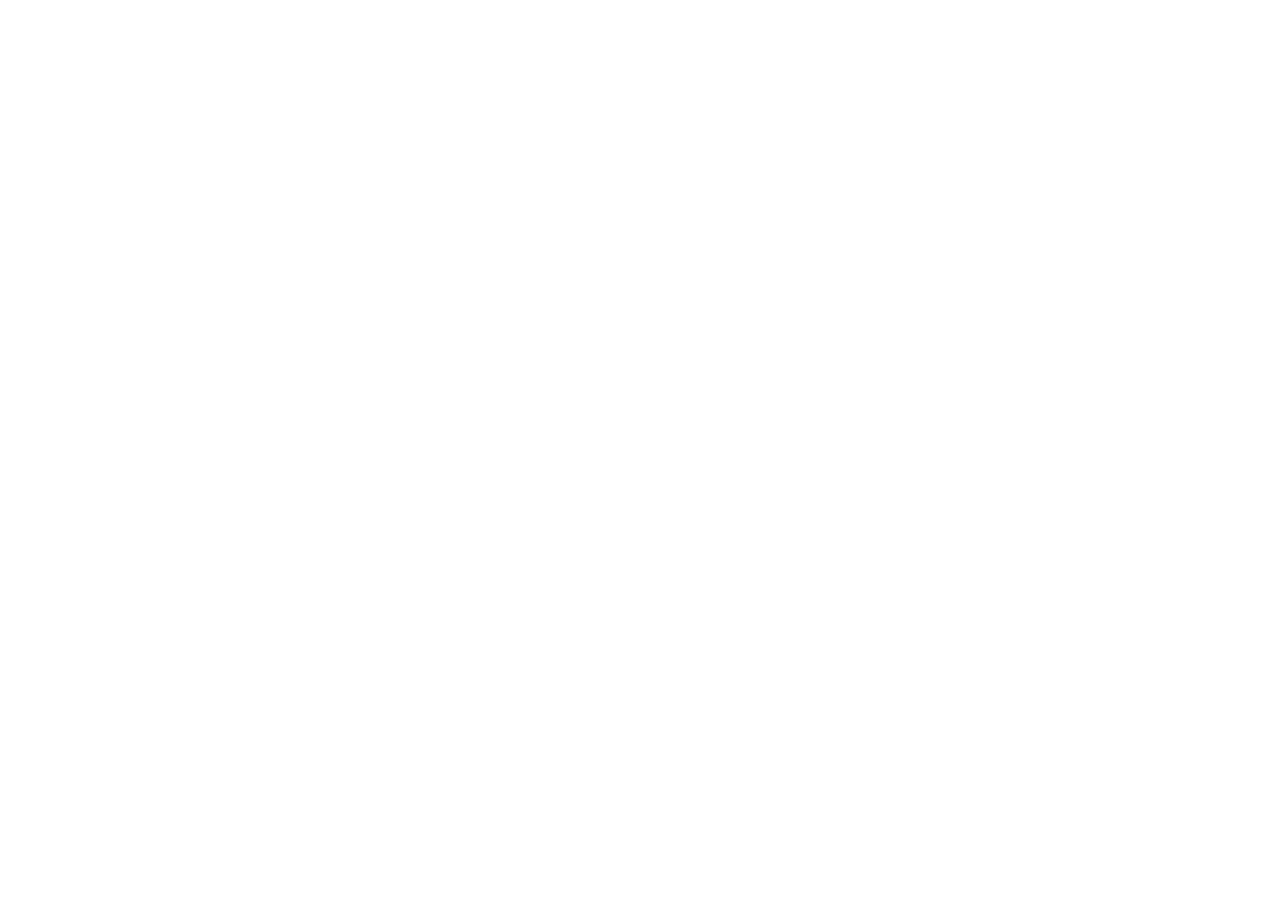
==== commit 078930e4: "Added working Sync implementation to DAO.  Secured the API.  Need to refactor stream view for new cu" ====
--- a/index.html
+++ b/index.html
@@ -36,7 +36,8 @@
 <script src="http://ajax.aspnetcdn.com/ajax/mobileservices/MobileServices.Web-1.1.0.min.js"></script>
 <script src="lib/cordova.js"></script>
 <script src="lib/cdv-plugin-fb-connect.js"></script>
-<script src="lib/facebook-js-sdk.js"></script>
+<!-- <script src="lib/facebook-js-sdk.js"></script> -->
+<script src="//connect.facebook.net/en_US/all.js"></script>
 <script src="lib/parse-1.2.8.min.js"></script>
 <script src="lib/fastclick.js"></script>
 <script src="lib/pageslider.js"></script>
@@ -55,19 +56,6 @@
 <script src="js/deck-controller.js"></script>
 <script src="js/views.js"></script>
 <script src="js/facebook.js"></script>
-<script id="cardTemplate" type="text/x-jquery-tmpl">
-<div id="${cardId}" class="click panel">
-    <div class="front" style="background-image: url(img/family2x.jpg);">
-        <div class="action">flip</div>
-        <h2>${face} ${suit}</h2>
-    </div>
-    <div class="back">
-        <div class="action">flip back</div>
-        <div class="pad">
-                <h2>check you on the flip side</h2>
-        </div>
-    </div>
-</div>
 </script>
 
 </html>
